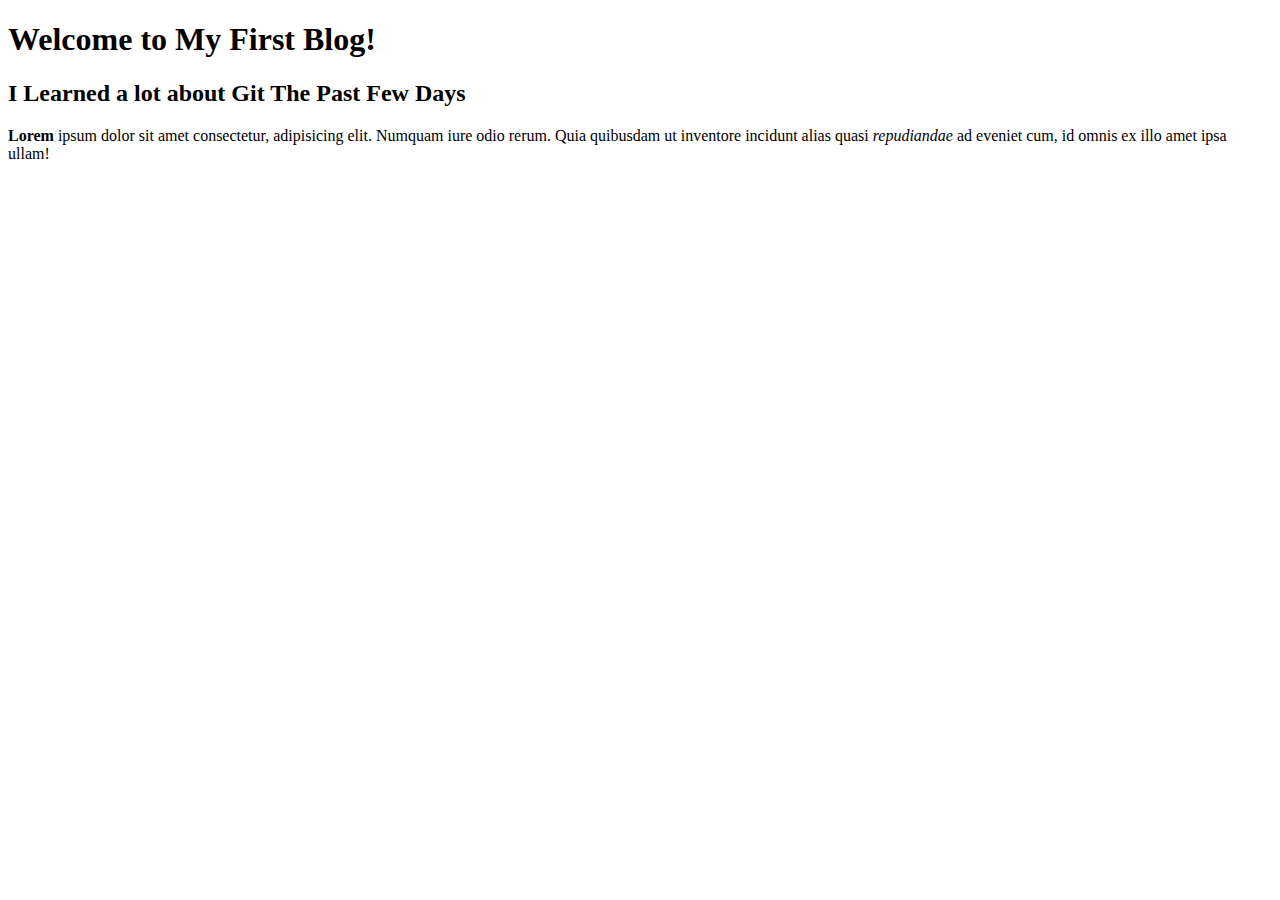
==== HTML-CSS/textBlog.html @ 30d66968 "Generic message" ====
<!DOCTYPE html>
<html lang="en">

<head>
  <meta charset="utf-8">
  <title>Welcome to my Blog!</title>
</head>
<h1>Welcome to My First Blog!</h1>
<h2>I Learned a lot about Git The Past Few Days</h2>
<p><strong>Lorem</strong> ipsum dolor sit amet consectetur, adipisicing elit. Numquam iure odio rerum.
  Quia quibusdam ut inventore incidunt alias quasi <em>repudiandae</em> ad eveniet cum,
  id omnis ex illo amet ipsa ullam!</p>

</html>
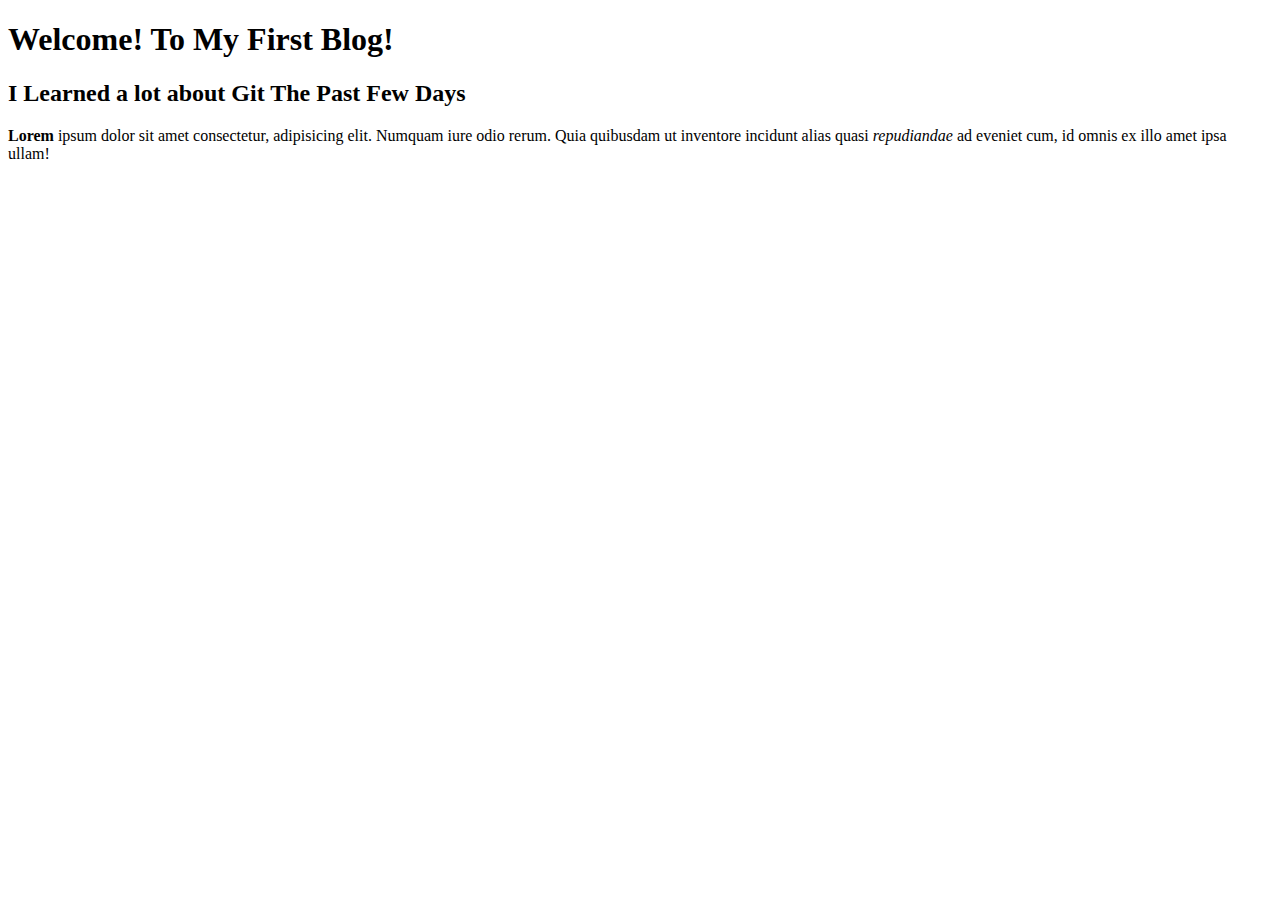
==== commit 9d534bf0: "I followed the tutorial for real this time!" ====
--- a/HTML-CSS/textBlog.html
+++ b/HTML-CSS/textBlog.html
@@ -5,7 +5,7 @@
   <meta charset="utf-8">
   <title>Welcome to my Blog!</title>
 </head>
-<h1>Welcome to My First Blog!</h1>
+<h1>Welcome! To My First Blog!</h1>
 <h2>I Learned a lot about Git The Past Few Days</h2>
 <p><strong>Lorem</strong> ipsum dolor sit amet consectetur, adipisicing elit. Numquam iure odio rerum.
   Quia quibusdam ut inventore incidunt alias quasi <em>repudiandae</em> ad eveniet cum,
